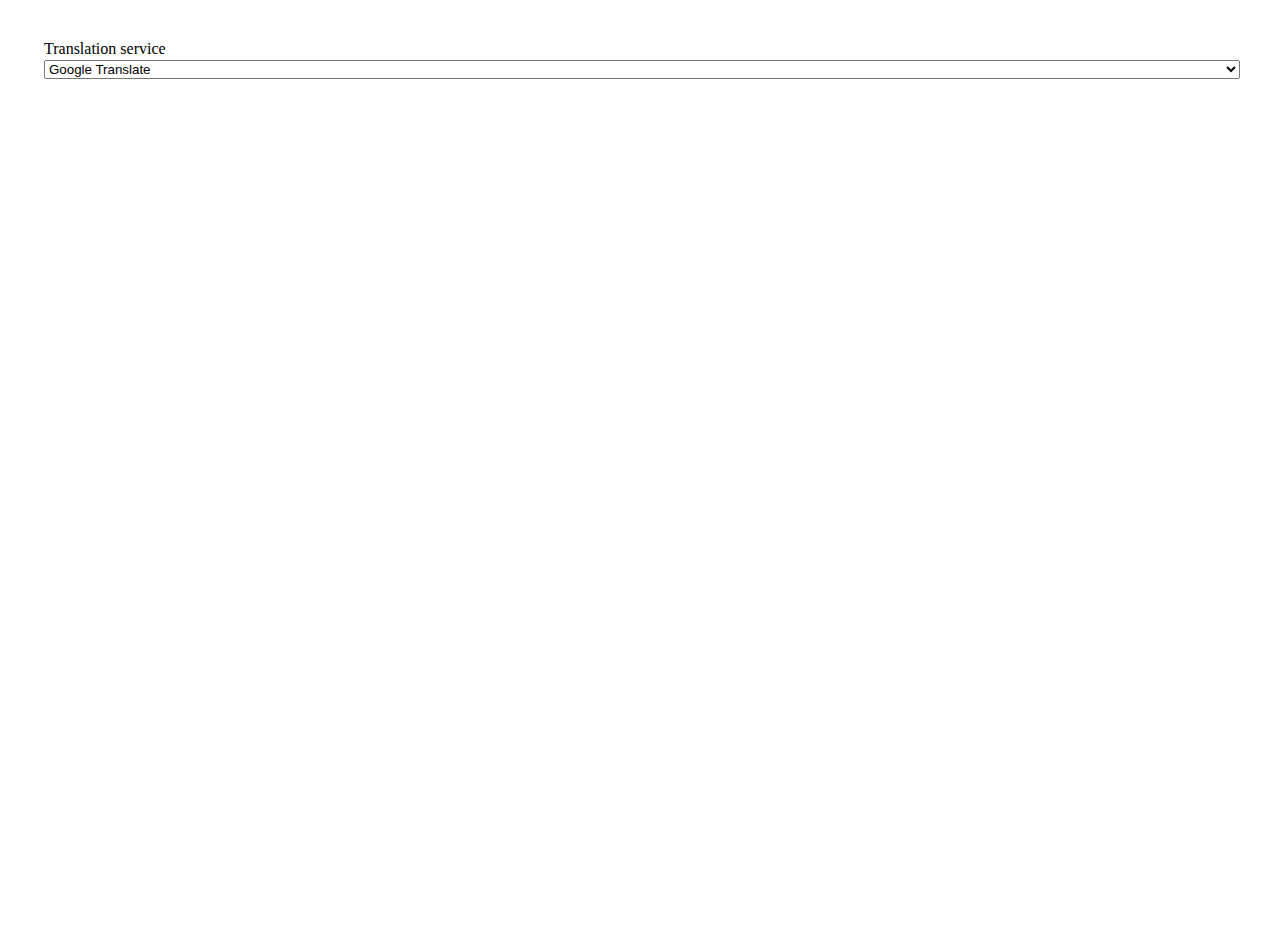
==== select_service.html @ fb0aafa4 "Fix" ====
<!--
 (c) Copyright Ascensio System SIA 2020

 Licensed under the Apache License, Version 2.0 (the "License");
 you may not use this file except in compliance with the License.
 You may obtain a copy of the License at

     http://www.apache.org/licenses/LICENSE-2.0

 Unless required by applicable law or agreed to in writing, software
 distributed under the License is distributed on an "AS IS" BASIS,
 WITHOUT WARRANTIES OR CONDITIONS OF ANY KIND, either express or implied.
 See the License for the specific language governing permissions and
 limitations under the License.
 -->
<!DOCTYPE html>
<html lang="en">
<head>
    <meta charset="UTF-8">
    <title>About</title>
    <script type="text/javascript" src="https://onlyoffice.github.io/sdkjs-plugins/v1/plugins.js"></script>
	<link rel="stylesheet" href="https://onlyoffice.github.io/sdkjs-plugins/v1/plugins.css">
	<script src="https://ajax.googleapis.com/ajax/libs/jquery/2.2.2/jquery.min.js"></script>
    <link rel="stylesheet" href="vendor/select2-4.0.6-rc.1/dist/css/select2.css"/>
	<script src="vendor/select2-4.0.6-rc.1/dist/js/select2.js"></script>
	<script src="scripts/select_service.js"></script>
	<link rel="stylesheet" href="resources/css/plugin_style.css">
    <style>
	</style>
</head>
<body style="padding-left: 20px; padding-right: 20px">
	<div id="select-service" style="margin: 40px 12px 12px 16px; display: flex; flex-direction: column;">
		<label style="margin-bottom: 2px;">Translation service</label>
		<select id="translate-services" class="select_example" data-id="translator-service-id" title="Locale">
			<option value="google" data-id="translator-google">
				Google Translate
			</option>
			<option value="deepl" data-id="translator-deepl">
				DeepL
			</option>
			<option value="apertium" data-id="translator-aperium">
				Apertium
			</option>
		</select>
	</div>

</body>
</html>
---- vendor/select2-4.0.6-rc.1/dist/css/select2.css ----
.select2-container {
  box-sizing: border-box;
  display: inline-block;
  margin: 0;
  position: relative;
  vertical-align: middle; }
  .select2-container .select2-selection--single {
    box-sizing: border-box;
    cursor: pointer;
    display: block;
    height: 22px;
    user-select: none;
    -webkit-user-select: none; }
    .select2-container .select2-selection--single .select2-selection__rendered {
      font-size: 12px;
      display: block;
      padding-left: 8px;
      padding-right: 20px;
      overflow: hidden;
      text-overflow: ellipsis;
      white-space: nowrap; }
    .select2-container .select2-selection--single .select2-selection__clear {
      position: relative; }
  .select2-container[dir="rtl"] .select2-selection--single .select2-selection__rendered {
    padding-right: 8px;
    padding-left: 20px; }
  .select2-container .select2-selection--multiple {
    box-sizing: border-box;
    cursor: pointer;
    display: block;
    min-height: 32px;
    user-select: none;
    -webkit-user-select: none; }
    .select2-container .select2-selection--multiple .select2-selection__rendered {
      display: inline-block;
      overflow: hidden;
      padding-left: 8px;
      text-overflow: ellipsis;
      white-space: nowrap; }
  .select2-container .select2-search--inline {
    float: left; }
    .select2-container .select2-search--inline .select2-search__field {
      box-sizing: border-box;
      border: none;
      font-size: 100%;
      margin-top: 5px;
      padding: 0; }
      .select2-container .select2-search--inline .select2-search__field::-webkit-search-cancel-button {
        -webkit-appearance: none; }

.select2-dropdown {
  background-color: white;
  border: 1px solid #aaa;
  border-radius: 2px;
  box-sizing: border-box;
  display: block;
  position: absolute;
  left: -100000px;
  width: 100%;
  z-index: 1051; }

.select2-results {
  display: block; }

.select2-results__options {
  font-size: 12px;
  list-style: none;
  margin: 0;
  padding: 0; }

.select2-results__option {
  padding: 6px;
  user-select: none;
  -webkit-user-select: none; }
  .select2-results__option[aria-selected] {
    cursor: pointer; }

.select2-container--open .select2-dropdown {
  left: 0; }

.select2-container--open .select2-dropdown--above {
  border-bottom: none;
  border-bottom-left-radius: 0;
  border-bottom-right-radius: 0; }

.select2-container--open .select2-dropdown--below {
  border-top: none;
  border-top-left-radius: 0;
  border-top-right-radius: 0; }

.select2-search--dropdown {
  display: block;
  padding: 4px; }
  .select2-search--dropdown .select2-search__field {
    padding: 4px;
    width: 100%;
    box-sizing: border-box; }
    .select2-search--dropdown .select2-search__field::-webkit-search-cancel-button {
      -webkit-appearance: none; }
  .select2-search--dropdown.select2-search--hide {
    display: none; }

.select2-close-mask {
  border: 0;
  margin: 0;
  padding: 0;
  display: block;
  position: fixed;
  left: 0;
  top: 0;
  min-height: 100%;
  min-width: 100%;
  height: auto;
  width: auto;
  opacity: 0;
  z-index: 99;
  background-color: #fff;
  filter: alpha(opacity=0); }

.select2-hidden-accessible {
  border: 0 !important;
  clip: rect(0 0 0 0) !important;
  -webkit-clip-path: inset(50%) !important;
  clip-path: inset(50%) !important;
  height: 1px !important;
  overflow: hidden !important;
  padding: 0 !important;
  position: absolute !important;
  width: 1px !important;
  white-space: nowrap !important; }

.select2-container--default .select2-selection--single {
  outline: none;
  background-color: #fff;
  border: 1px solid #aaa;
  border-radius: 2px; }
  .select2-container--default .select2-selection--single .select2-selection__rendered {
    font-family: "Helvetica Neue", Helvetica, Arial, sans-serif;
    color: #444;
    line-height: 22px; }
  .select2-container--default .select2-selection--single .select2-selection__clear {
    cursor: pointer;
    float: right;
    font-weight: bold; }
  .select2-container--default .select2-selection--single .select2-selection__placeholder {
    color: #999; }
  .select2-container--default .select2-selection--single .select2-selection__arrow {
    height: 20px;
    position: absolute;
    top: 1px;
    right: 1px;
    width: 20px; }
    .select2-container--default .select2-selection--single .select2-selection__arrow b {
      border-color: #888 transparent transparent transparent;
      border-style: solid;
      border-width: 5px 4px 0 4px;
      height: 0;
      left: 50%;
      margin-left: -4px;
      margin-top: -2px;
      position: absolute;
      top: 50%;
      width: 0; }

.select2-container--default[dir="rtl"] .select2-selection--single .select2-selection__clear {
  float: left; }

.select2-container--default[dir="rtl"] .select2-selection--single .select2-selection__arrow {
  left: 1px;
  right: auto; }

.select2-container--default.select2-container--disabled .select2-selection--single {
  background-color: #eee;
  cursor: default; }
  .select2-container--default.select2-container--disabled .select2-selection--single .select2-selection__clear {
    display: none; }

.select2-container--default.select2-container--open .select2-selection--single .select2-selection__arrow b {
  border-color: transparent transparent #888 transparent;
  border-width: 0 4px 5px 4px; }

.select2-container--default .select2-selection--multiple {
  background-color: white;
  border: 1px solid #aaa;
  border-radius: 2px;
  cursor: text; }
  .select2-container--default .select2-selection--multiple .select2-selection__rendered {
    box-sizing: border-box;
    list-style: none;
    margin: 0;
    padding: 0 5px;
    width: 100%; }
    .select2-container--default .select2-selection--multiple .select2-selection__rendered li {
      list-style: none; }
  .select2-container--default .select2-selection--multiple .select2-selection__placeholder {
    color: #999;
    margin-top: 5px;
    float: left; }
  .select2-container--default .select2-selection--multiple .select2-selection__clear {
    cursor: pointer;
    float: right;
    font-weight: bold;
    margin-top: 5px;
    margin-right: 10px; }
  .select2-container--default .select2-selection--multiple .select2-selection__choice {
    background-color: #e4e4e4;
    border: 1px solid #aaa;
    border-radius: 2px;
    cursor: default;
    float: left;
    margin-right: 5px;
    margin-top: 5px;
    padding: 0 5px; }
  .select2-container--default .select2-selection--multiple .select2-selection__choice__remove {
    color: #999;
    cursor: pointer;
    display: inline-block;
    font-weight: bold;
    margin-right: 2px; }
    .select2-container--default .select2-selection--multiple .select2-selection__choice__remove:hover {
      color: #333; }

.select2-container--default[dir="rtl"] .select2-selection--multiple .select2-selection__choice, .select2-container--default[dir="rtl"] .select2-selection--multiple .select2-selection__placeholder, .select2-container--default[dir="rtl"] .select2-selection--multiple .select2-search--inline {
  float: right; }

.select2-container--default[dir="rtl"] .select2-selection--multiple .select2-selection__choice {
  margin-left: 5px;
  margin-right: auto; }

.select2-container--default[dir="rtl"] .select2-selection--multiple .select2-selection__choice__remove {
  margin-left: 2px;
  margin-right: auto; }

.select2-container--default.select2-container--focus .select2-selection--multiple {
  border: solid black 1px;
  outline: 0; }

.select2-container--default.select2-container--disabled .select2-selection--multiple {
  background-color: #eee;
  cursor: default; }

.select2-container--default.select2-container--disabled .select2-selection__choice__remove {
  display: none; }

.select2-container--default.select2-container--open.select2-container--above .select2-selection--single, .select2-container--default.select2-container--open.select2-container--above .select2-selection--multiple {
  border-top-left-radius: 0;
  border-top-right-radius: 0; }

.select2-container--default.select2-container--open.select2-container--below .select2-selection--single, .select2-container--default.select2-container--open.select2-container--below .select2-selection--multiple {
  border-bottom-left-radius: 0;
  border-bottom-right-radius: 0; }

.select2-container--default .select2-search--dropdown .select2-search__field {
  outline-color: #7d858c;
  border: 1px solid #aaa; }

.select2-container--default .select2-search--inline .select2-search__field {
  background: transparent;
  border: none;
  outline: 0;
  box-shadow: none;
  -webkit-appearance: textfield; }

.select2-container--default .select2-results > .select2-results__options {
  font-family: "Helvetica Neue", Helvetica, Arial, sans-serif;
  max-height: 200px;
  overflow-y: auto; }

.select2-container--default .select2-results__option[role=group] {
  padding: 0; }

.select2-container--default .select2-results__option[aria-disabled=true] {
  color: #999; }

.select2-container--default .select2-results__option[aria-selected=true] {
  background-color: #7d858c; }

.select2-container--default .select2-results__option .select2-results__option {
  padding-left: 1em; }
  .select2-container--default .select2-results__option .select2-results__option .select2-results__group {
    padding-left: 0; }
  .select2-container--default .select2-results__option .select2-results__option .select2-results__option {
    margin-left: -1em;
    padding-left: 2em; }
    .select2-container--default .select2-results__option .select2-results__option .select2-results__option .select2-results__option {
      margin-left: -2em;
      padding-left: 3em; }
      .select2-container--default .select2-results__option .select2-results__option .select2-results__option .select2-results__option .select2-results__option {
        margin-left: -3em;
        padding-left: 4em; }
        .select2-container--default .select2-results__option .select2-results__option .select2-results__option .select2-results__option .select2-results__option .select2-results__option {
          margin-left: -4em;
          padding-left: 5em; }
          .select2-container--default .select2-results__option .select2-results__option .select2-results__option .select2-results__option .select2-results__option .select2-results__option .select2-results__option {
            margin-left: -5em;
            padding-left: 6em; }

.select2-container--default .select2-results__option--highlighted[aria-selected] {
  background-color: rgba(200, 200, 200, 0.5);}

.select2-container--default .select2-results__group {
  cursor: default;
  display: block;
  padding: 6px; }

.select2-container--classic .select2-selection--single {
  background-color: #f7f7f7;
  border: 1px solid #aaa;
  border-radius: 2px;
  outline: 0;
  background-image: -webkit-linear-gradient(top, white 50%, #eeeeee 100%);
  background-image: -o-linear-gradient(top, white 50%, #eeeeee 100%);
  background-image: linear-gradient(to bottom, white 50%, #eeeeee 100%);
  background-repeat: repeat-x;
  filter: progid:DXImageTransform.Microsoft.gradient(startColorstr='#FFFFFFFF', endColorstr='#FFEEEEEE', GradientType=0); }
  .select2-container--classic .select2-selection--single:focus {
    border: 1px solid #5897fb; }
  .select2-container--classic .select2-selection--single .select2-selection__rendered {
    color: #444;
    line-height: 22px; }
  .select2-container--classic .select2-selection--single .select2-selection__clear {
    cursor: pointer;
    float: right;
    font-weight: bold;
    margin-right: 10px; }
  .select2-container--classic .select2-selection--single .select2-selection__placeholder {
    color: #999; }
  .select2-container--classic .select2-selection--single .select2-selection__arrow {
    background-color: #ddd;
    border: none;
    border-left: 1px solid #aaa;
    border-top-right-radius: 2px;
    border-bottom-right-radius: 2px;
    height: 20px;
    position: absolute;
    top: 1px;
    right: 1px;
    width: 20px;
    background-image: -webkit-linear-gradient(top, #eeeeee 50%, #cccccc 100%);
    background-image: -o-linear-gradient(top, #eeeeee 50%, #cccccc 100%);
    background-image: linear-gradient(to bottom, #eeeeee 50%, #cccccc 100%);
    background-repeat: repeat-x;
    filter: progid:DXImageTransform.Microsoft.gradient(startColorstr='#FFEEEEEE', endColorstr='#FFCCCCCC', GradientType=0); }
    .select2-container--classic .select2-selection--single .select2-selection__arrow b {
      border-color: #888 transparent transparent transparent;
      border-style: solid;
      border-width: 5px 4px 0 4px;
      height: 0;
      left: 50%;
      margin-left: -4px;
      margin-top: -2px;
      position: absolute;
      top: 50%;
      width: 0; }

.select2-container--classic[dir="rtl"] .select2-selection--single .select2-selection__clear {
  float: left; }

.select2-container--classic[dir="rtl"] .select2-selection--single .select2-selection__arrow {
  border: none;
  border-right: 1px solid #aaa;
  border-radius: 0;
  border-top-left-radius: 2px;
  border-bottom-left-radius: 2px;
  left: 1px;
  right: auto; }

.select2-container--classic.select2-container--open .select2-selection--single {
  border: 1px solid #5897fb; }
  .select2-container--classic.select2-container--open .select2-selection--single .select2-selection__arrow {
    background: transparent;
    border: none; }
    .select2-container--classic.select2-container--open .select2-selection--single .select2-selection__arrow b {
      border-color: transparent transparent #888 transparent;
      border-width: 0 4px 5px 4px; }

.select2-container--classic.select2-container--open.select2-container--above .select2-selection--single {
  border-top: none;
  border-top-left-radius: 0;
  border-top-right-radius: 0;
  background-image: -webkit-linear-gradient(top, white 0%, #eeeeee 50%);
  background-image: -o-linear-gradient(top, white 0%, #eeeeee 50%);
  background-image: linear-gradient(to bottom, white 0%, #eeeeee 50%);
  background-repeat: repeat-x;
  filter: progid:DXImageTransform.Microsoft.gradient(startColorstr='#FFFFFFFF', endColorstr='#FFEEEEEE', GradientType=0); }

.select2-container--classic.select2-container--open.select2-container--below .select2-selection--single {
  border-bottom: none;
  border-bottom-left-radius: 0;
  border-bottom-right-radius: 0;
  background-image: -webkit-linear-gradient(top, #eeeeee 50%, white 100%);
  background-image: -o-linear-gradient(top, #eeeeee 50%, white 100%);
  background-image: linear-gradient(to bottom, #eeeeee 50%, white 100%);
  background-repeat: repeat-x;
  filter: progid:DXImageTransform.Microsoft.gradient(startColorstr='#FFEEEEEE', endColorstr='#FFFFFFFF', GradientType=0); }

.select2-container--classic .select2-selection--multiple {
  background-color: white;
  border: 1px solid #aaa;
  border-radius: 2px;
  cursor: text;
  outline: 0; }
  .select2-container--classic .select2-selection--multiple:focus {
    border: 1px solid #5897fb; }
  .select2-container--classic .select2-selection--multiple .select2-selection__rendered {
    list-style: none;
    margin: 0;
    padding: 0 5px; }
  .select2-container--classic .select2-selection--multiple .select2-selection__clear {
    display: none; }
  .select2-container--classic .select2-selection--multiple .select2-selection__choice {
    background-color: #e4e4e4;
    border: 1px solid #aaa;
    border-radius: 2px;
    cursor: default;
    float: left;
    margin-right: 5px;
    margin-top: 5px;
    padding: 0 5px; }
  .select2-container--classic .select2-selection--multiple .select2-selection__choice__remove {
    color: #888;
    cursor: pointer;
    display: inline-block;
    font-weight: bold;
    margin-right: 2px; }
    .select2-container--classic .select2-selection--multiple .select2-selection__choice__remove:hover {
      color: #555; }

.select2-container--classic[dir="rtl"] .select2-selection--multiple .select2-selection__choice {
  float: right;
  margin-left: 5px;
  margin-right: auto; }

.select2-container--classic[dir="rtl"] .select2-selection--multiple .select2-selection__choice__remove {
  margin-left: 2px;
  margin-right: auto; }

.select2-container--classic.select2-container--open .select2-selection--multiple {
  border: 1px solid #5897fb; }

.select2-container--classic.select2-container--open.select2-container--above .select2-selection--multiple {
  border-top: none;
  border-top-left-radius: 0;
  border-top-right-radius: 0; }

.select2-container--classic.select2-container--open.select2-container--below .select2-selection--multiple {
  border-bottom: none;
  border-bottom-left-radius: 0;
  border-bottom-right-radius: 0; }

.select2-container--classic .select2-search--dropdown .select2-search__field {
  border: 1px solid #aaa;
  outline: 0; }

.select2-container--classic .select2-search--inline .select2-search__field {
  outline: 0;
  box-shadow: none; }

.select2-container--classic .select2-dropdown {
  background-color: white;
  border: 1px solid transparent; }

.select2-container--classic .select2-dropdown--above {
  border-bottom: none; }

.select2-container--classic .select2-dropdown--below {
  border-top: none; }

.select2-container--classic .select2-results > .select2-results__options {
  max-height: 200px;
  overflow-y: auto; }

.select2-container--classic .select2-results__option[role=group] {
  padding: 0; }

.select2-container--classic .select2-results__option[aria-disabled=true] {
  color: grey; }

.select2-container--classic .select2-results__option--highlighted[aria-selected] {
  background-color: #3875d7;
  color: white; }

.select2-container--classic .select2-results__group {
  cursor: default;
  display: block;
  padding: 6px; }

.select2-container--classic.select2-container--open .select2-dropdown {
  border-color: #5897fb; }
---- resources/css/plugin_style.css ----
html, body {
    min-height: 100% !important;
    height: 100%;
    font-family: "Arial"
    font-size: 11px;
}

.display-none {
    display: none !important;
}
#main-container-id {
    height: 100%;
}
.img_error {
    background-image: url([data-uri]);
    background-repeat: no-repeat;
    background-position: right;
    background-position-x: 98%;
}
#reconf {
    width: calc(50% - 12px);
    margin-left: 12px;
    margin-top: 16px;
    cursor:pointer;
    border-bottom: 1px dashed #444444;
}
#change-service-label {
    width: calc(50% - 12px);
    margin-left: 12px;
    margin-top: 16px;
    cursor:pointer;
    border-bottom: 1px dashed #444444;
}
#copy {
    width:40%;
    margin-left: 12px;
    margin-top: 16px;
    text-align: center;
}
#paste {
    float: right;
    width:40%;
    margin-right: 12px;
    margin-top: 16px;
    text-align: center;
}
#display {
    width:100%;
    margin-left: 12px;
    font-size: 13px;
}

.input__head {
    margin: 16px 12px 16px 12px;
}
.header {
    margin-right: 3px;
    font-weight: normal !important;

}
#source {
    margin-top: 5px;
    width: calc(100% - 67px);
}
#target {
    float:right;
    margin-top: 5px;
    width: calc(100% - 67px);
}
.select2-results__options {
    font-size: 11px !important;
}
.select2-selection__rendered {
    font-size: 11px !important;
    margin-top: -1px;
}
#button_wrapper {
    display: flex;
    justify-content: space-between;
    margin-bottom: 20px;
}
.btn-text-default {
    display: flex;
    align-items: center;
    justify-content: center;
}
#hide_show {
    width: 130px;
    margin-top: 16px;
    margin-bottom: 10px;
    margin-left: 14px;
}
#show_manually, #hide_manually {
    cursor:pointer;
    border-bottom: 1px dashed #444444;
}
#save {
    width: 100%;
    margin-top: 16px;
}
#img_error {
    position: absolute;
    right: 20px;
    top: 36px;
    display: none;
}
#api_empty {
    position: absolute;
    right: 20px;
    top: 36px;
    display: none;
}
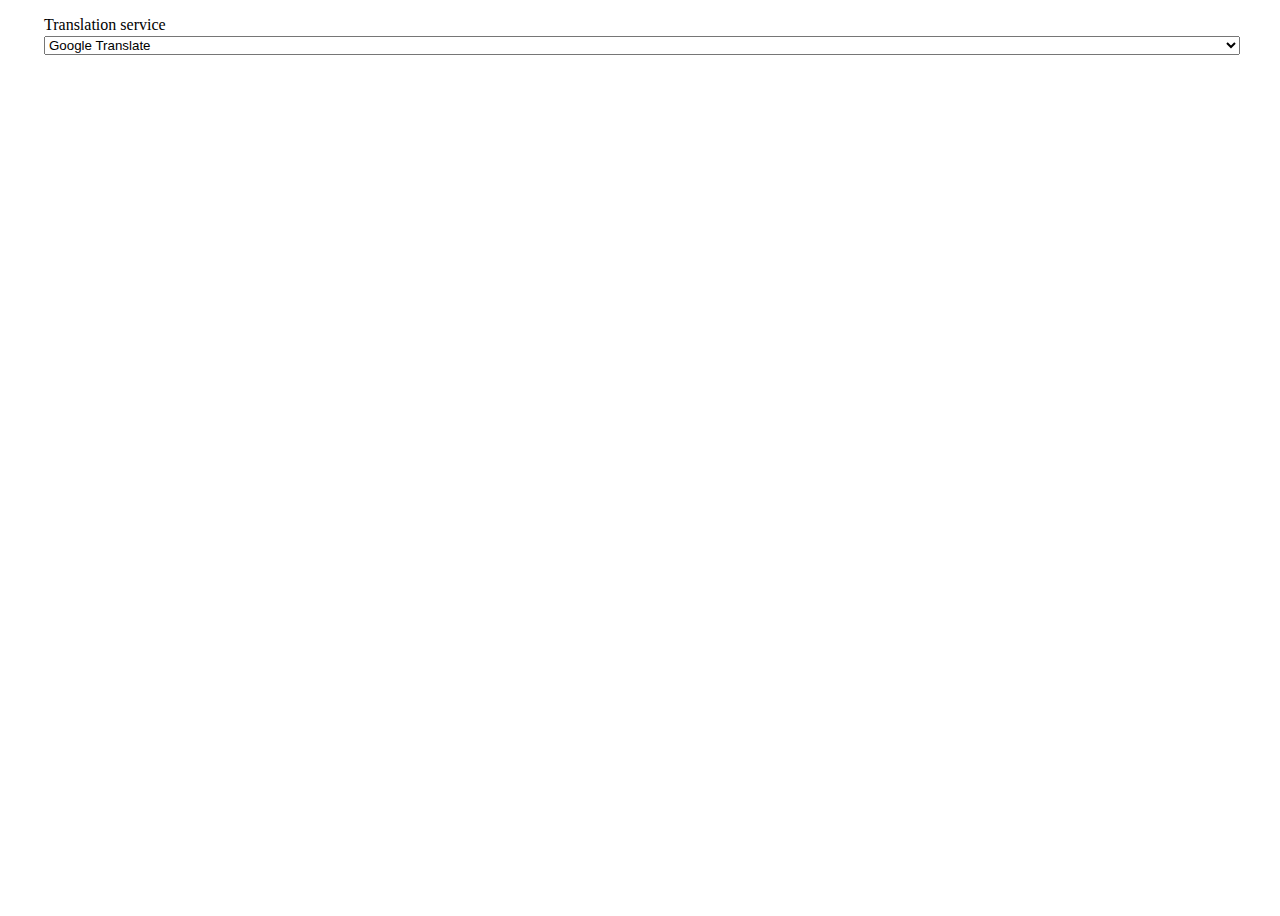
==== commit edbc30e0: "Fix top margin for select service page" ====
--- a/select_service.html
+++ b/select_service.html
@@ -29,7 +29,7 @@
 	</style>
 </head>
 <body style="padding-left: 20px; padding-right: 20px">
-	<div id="select-service" style="margin: 40px 12px 12px 16px; display: flex; flex-direction: column;">
+	<div id="select-service" style="margin: 16px 12px 12px 16px; display: flex; flex-direction: column;">
 		<label style="margin-bottom: 2px;">Translation service</label>
 		<select id="translate-services" class="select_example" data-id="translator-service-id" title="Locale">
 			<option value="google" data-id="translator-google">
